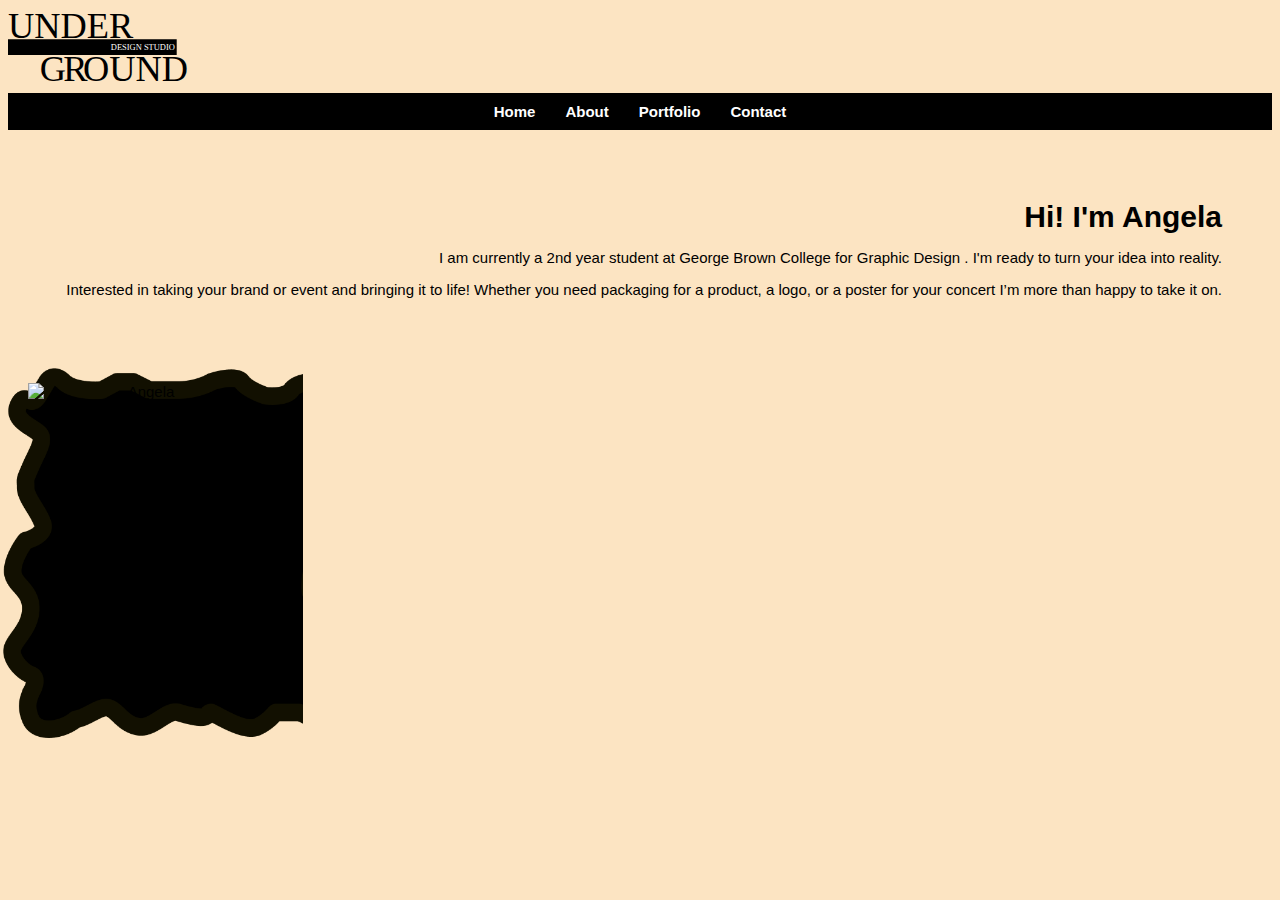
==== about.html @ 914680c4 "Add files via upload" ====
<!DOCTYPE html>
<html lang="en">
<head>
    <meta charset="UTF-8">
    <meta name="viewport" content="width=device-width, initial-scale=1.0">
    <meta http-equiv="X-UA-Compatible" content="ie=edge">
    <title>My Portfolio</title>
    <link rel="stylesheet" href="portfoliostyles.css">

    <style>
    
        #header {
            text-align: center;
            padding: 20px;
            background-color: #222;
            color: white;
        }

        #AngelaPic {
            text-align: center; 
            padding: 20px;
        }

        #AngelaPic img {
            width: 230px; 
            height: auto; 
            display: block; 
        }
    
        #container {
            background-color: #ffffff;
             width: 1200px;
             margin-left: auto;
             margin-right: auto;
        }
    
        ul {
            list-style: none;
            display: flex;
            justify-content: center;
            background-color: #000000;
            padding: 10px 0;
            margin: 0;
        }

        ul li {
            margin: 0 15px;
        }

        ul li a {
            color: white;
            text-decoration: none;
            font-weight: bold;
        }

        ul li a:hover {
            text-decoration: underline;
        }

    
        .about-section {
            text-align: right;
            padding: 50px;
           
        }

        .about-section h1 {
            font-size: 2em;
            margin-bottom: 10px;
        }

        .about-section span {
            font-weight: bold;
            color: #000000;
        }

        #container {
            display: flex;
            justify-content: space-around;
            padding: 10px;
        }
    </style>
</head>
<body>
    <header>
        <div id="mylogo">
            <img src="UndergroundLogo.svg" alt="Logo">
        </div>
    </header>

    <nav>
        <ul>
            <li><a href="index.html">Home</a></li>
            <li><a href="about.html">About</a></li>
            <li><a href="portfolio.html">Portfolio</a></li>
            <li><a href="contact.html">Contact</a></li>
        </ul>
    </nav>

    <section id="about" class="about-section">
        <div class="container">
            <h1> Hi! I'm Angela</h1>
            <p> I am currently a 2nd year student at George Brown College for Graphic Design </span>. 
                I'm ready to turn your idea into reality.</p>

            <p>
                Interested in taking your brand or event and bringing it to life! Whether you need packaging for a product, a logo, or a poster for your concert I’m more than happy to take it on. 
            </p>
        </div>
    </section>

    <div id="AngelaPic">
        <img src="AngelaPic.png" alt="Angela">

</body>
</html>
---- portfoliostyles.css ----
#mylogo {
  width: 180px;
}

#AngelaPic {
width: 230px;
}

#AngelaPic {
  position: relative;
  text-align: center;
  padding: 20px;
}

#AngelaPic::before {
  content: '';
  position: absolute;
  top: +5px; 
  left: -5px; 
  width: 300px; 
  height: 370px; 
  background-image: url('Frame.png');
  background-size: cover;
  background-repeat: no-repeat;
  z-index: -1;
}

body {
    background: #fce4c2;
    font-family: Helvetica Neue, Verdana, Geneva, Tahoma, sans-serif, sans-serif;
    font-size: 15px;
  }
  
  .about-section span {
    font-weight: bold;
    color: #000000;
    text-align: center;
      padding: 50px;
     
}
  ul {
    list-style-type: none;
    margin: 0;
    padding: 0;
  }

  li {
    display: inline-block;
    margin-right: 20px;
  }


footer {
  background: #fce4c2;
  color: black;
  font-size: 10px;
  padding: 20px 20px;
  text-align: center;
}
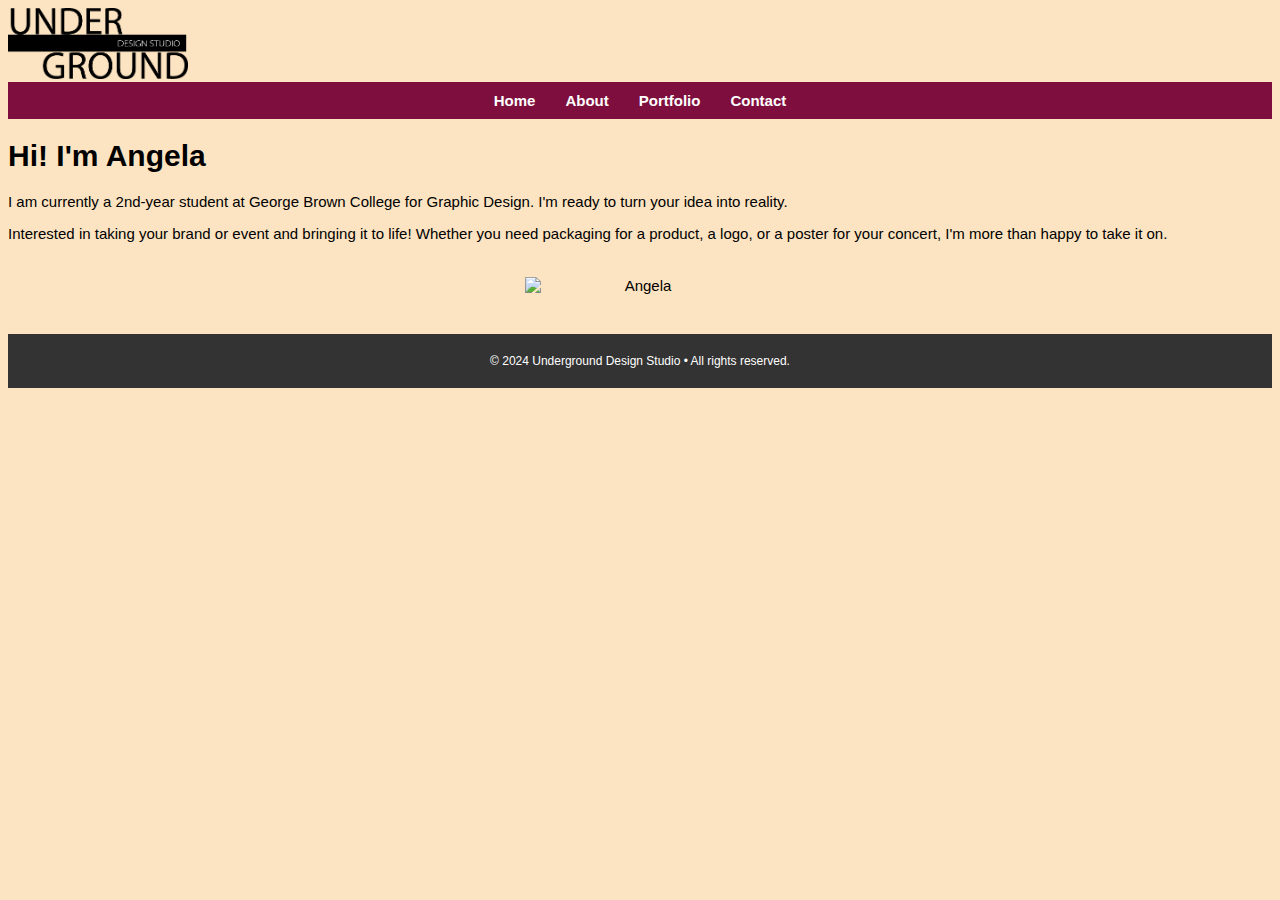
==== commit 06ef56d2: "Add files via upload" ====
--- a/about.html
+++ b/about.html
@@ -5,41 +5,22 @@
     <meta name="viewport" content="width=device-width, initial-scale=1.0">
     <meta http-equiv="X-UA-Compatible" content="ie=edge">
     <title>My Portfolio</title>
-    <link rel="stylesheet" href="portfoliostyles.css">
+    <link rel="stylesheet" href="css/portfoliostyles.css">
+    <link href="https://fonts.googleapis.com/css2?family=Verdana&display=swap" rel="stylesheet">
 
     <style>
-    
-        #header {
-            text-align: center;
-            padding: 20px;
-            background-color: #222;
-            color: white;
+       
+        #mylogo img {
+            width: 180px;
         }
 
-        #AngelaPic {
-            text-align: center; 
-            padding: 20px;
-        }
-
-        #AngelaPic img {
-            width: 230px; 
-            height: auto; 
-            display: block; 
-        }
-    
-        #container {
-            background-color: #ffffff;
-             width: 1200px;
-             margin-left: auto;
-             margin-right: auto;
-        }
-    
+        
         ul {
-            list-style: none;
             display: flex;
             justify-content: center;
-            background-color: #000000;
-            padding: 10px 0;
+            list-style: none;
+            padding: 10px;
+            background-color: #7e0e3d;
             margin: 0;
         }
 
@@ -48,8 +29,8 @@
         }
 
         ul li a {
+            text-decoration: none;
             color: white;
-            text-decoration: none;
             font-weight: bold;
         }
 
@@ -57,37 +38,59 @@
             text-decoration: underline;
         }
 
-    
-        .about-section {
-            text-align: right;
-            padding: 50px;
-           
+     
+        #AngelaPic {
+            text-align: center;
+            padding: 20px;
         }
 
-        .about-section h1 {
-            font-size: 2em;
-            margin-bottom: 10px;
+        #AngelaPic img {
+            width: 230px;
+            height: auto;
+            display: block;
+            margin: 0 auto;
         }
 
-        .about-section span {
-            font-weight: bold;
-            color: #000000;
+       
+        #frame {
+            position: relative;
+            text-align: center;
+            margin: 20px auto 50px;
         }
 
-        #container {
-            display: flex;
-            justify-content: space-around;
-            padding: 10px;
+        #frame img {
+            max-width: 100%;
+            height: auto;
+        }
+
+       
+        body {
+            background: #fce4c2;
+            font-family: "Helvetica Neue", Verdana, Geneva, Tahoma, sans-serif;
+            font-size: 15px;
+        }
+
+       
+        footer {
+            background-color: #333;
+            color: white;
+            text-align: center;
+            padding: 20px;
+            margin-top: 20px;
+            font-size: 12px;
         }
     </style>
 </head>
 <body>
+
     <header>
         <div id="mylogo">
-            <img src="UndergroundLogo.svg" alt="Logo">
+            <img src="Images/UDSLogo.png" 
+                 alt="Underground Design Studio Logo">
         </div>
     </header>
 
+  
     <nav>
         <ul>
             <li><a href="index.html">Home</a></li>
@@ -97,20 +100,29 @@
         </ul>
     </nav>
 
+ 
     <section id="about" class="about-section">
         <div class="container">
-            <h1> Hi! I'm Angela</h1>
-            <p> I am currently a 2nd year student at George Brown College for Graphic Design </span>. 
-                I'm ready to turn your idea into reality.</p>
-
+            <h1>Hi! I'm Angela</h1>
             <p>
-                Interested in taking your brand or event and bringing it to life! Whether you need packaging for a product, a logo, or a poster for your concert I’m more than happy to take it on. 
+                I am currently a 2nd-year student at George Brown College for Graphic Design. 
+                I'm ready to turn your idea into reality.
+            </p>
+            <p>
+                Interested in taking your brand or event and bringing it to life! Whether you need packaging for a product, 
+                a logo, or a poster for your concert, I'm more than happy to take it on.
             </p>
         </div>
     </section>
+    
+    <div id="AngelaPic">
+        <img src="Images/AngelaPic.png" 
+             alt="Angela">
+    </div>
 
-    <div id="AngelaPic">
-        <img src="AngelaPic.png" alt="Angela">
 
+    <footer>
+        &copy; 2024 Underground Design Studio • All rights reserved.
+    </footer>
 </body>
 </html>